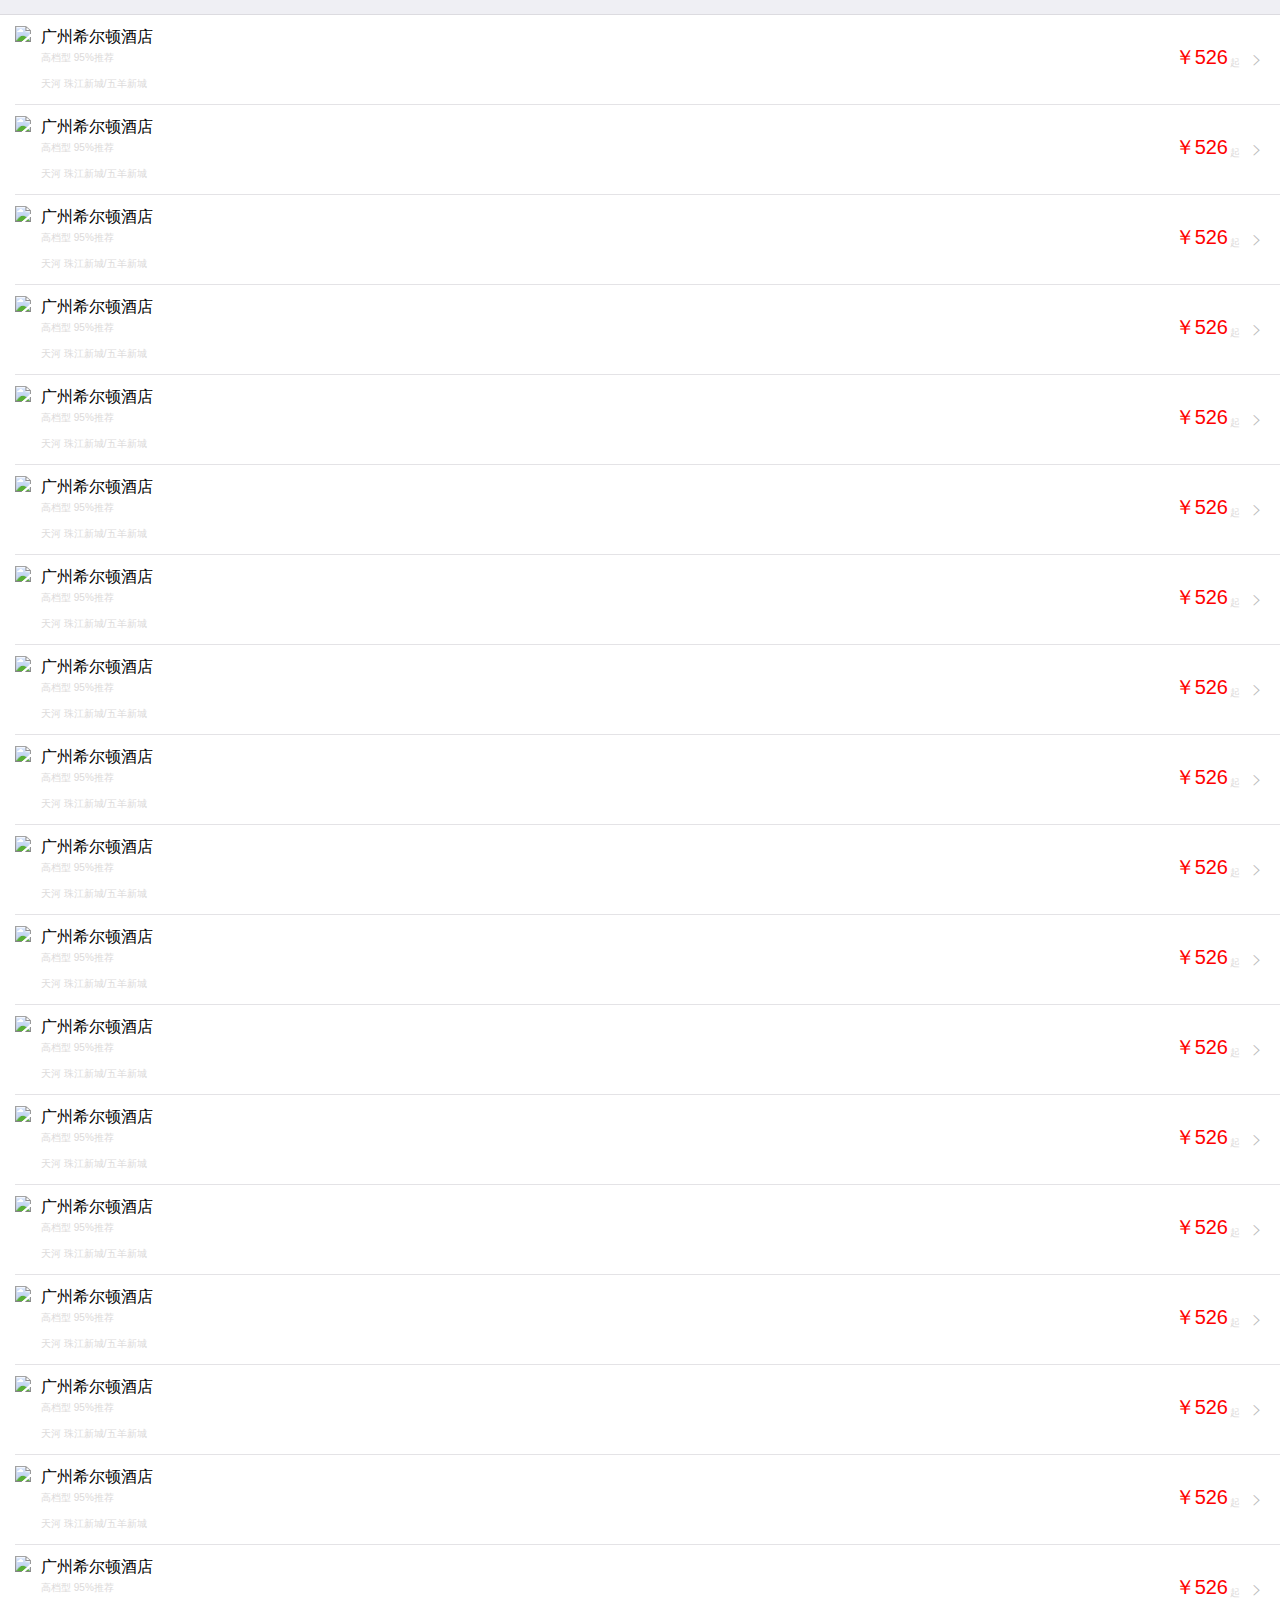
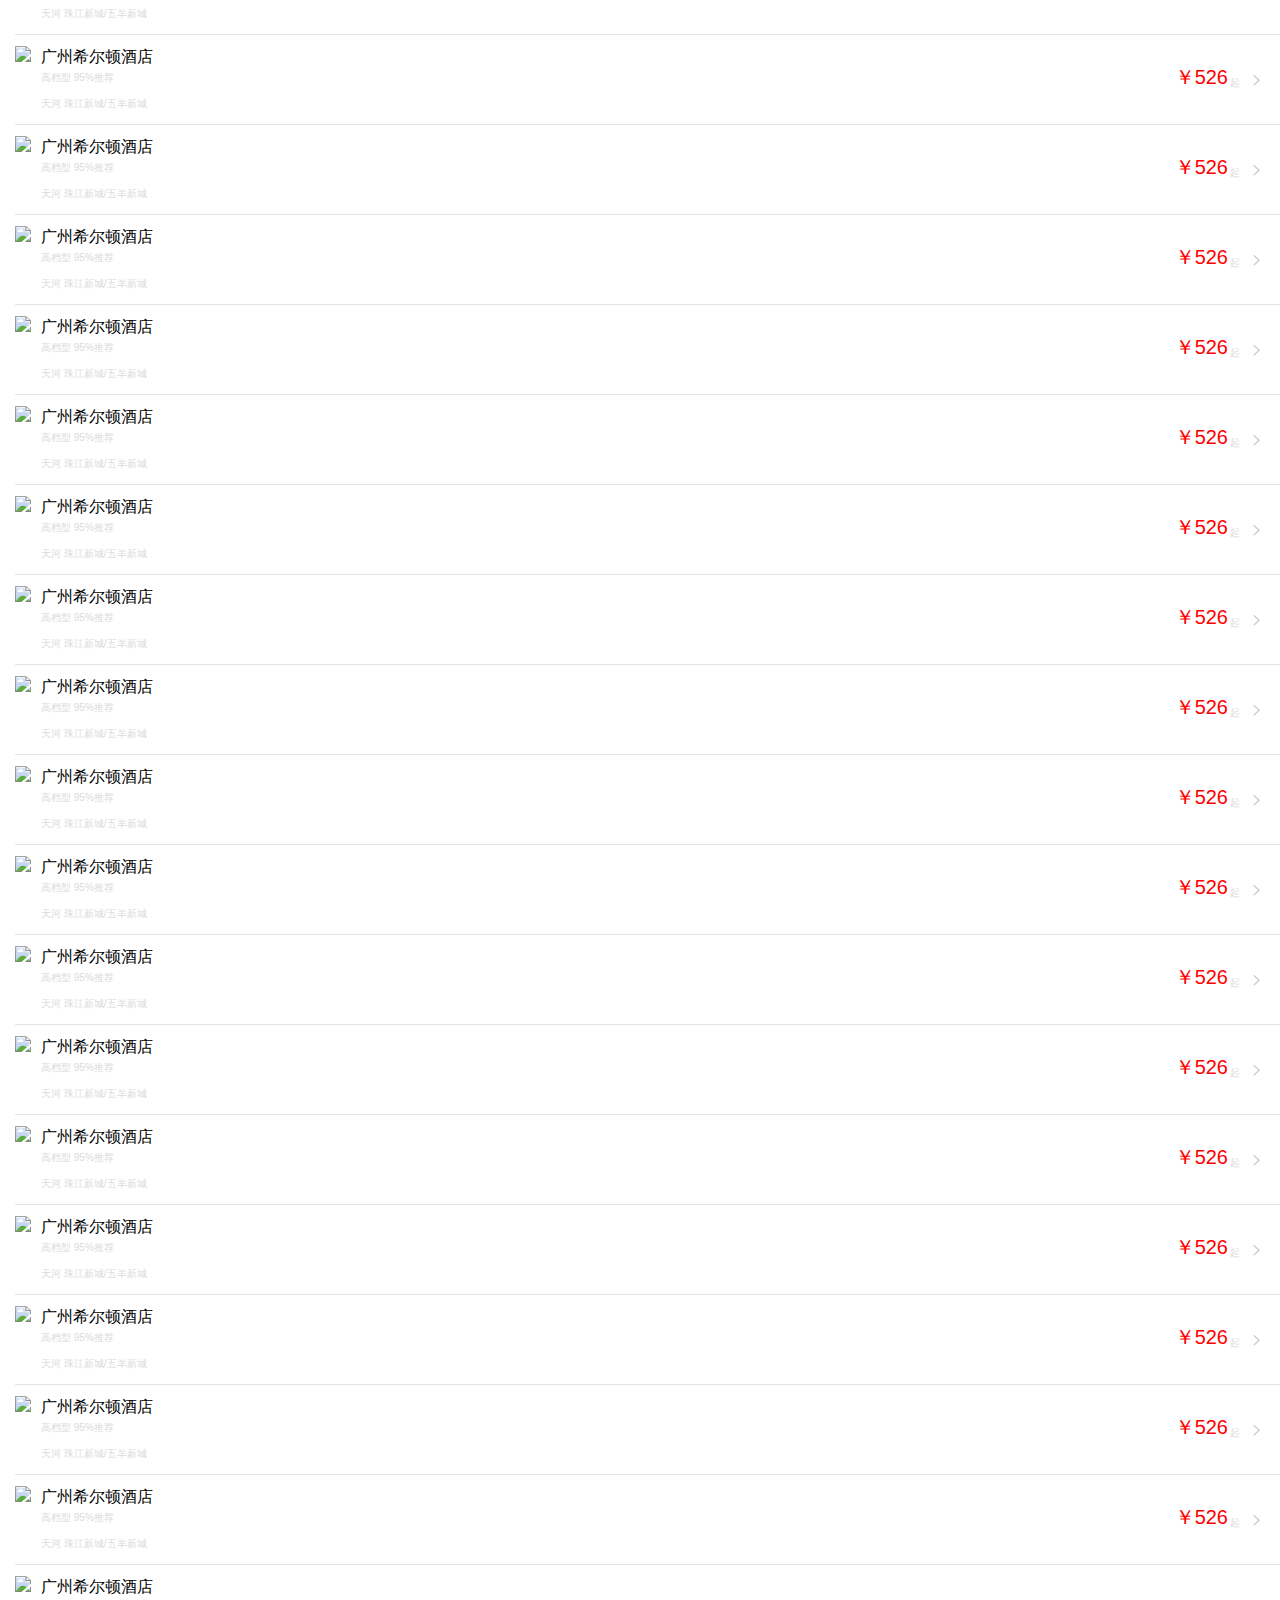
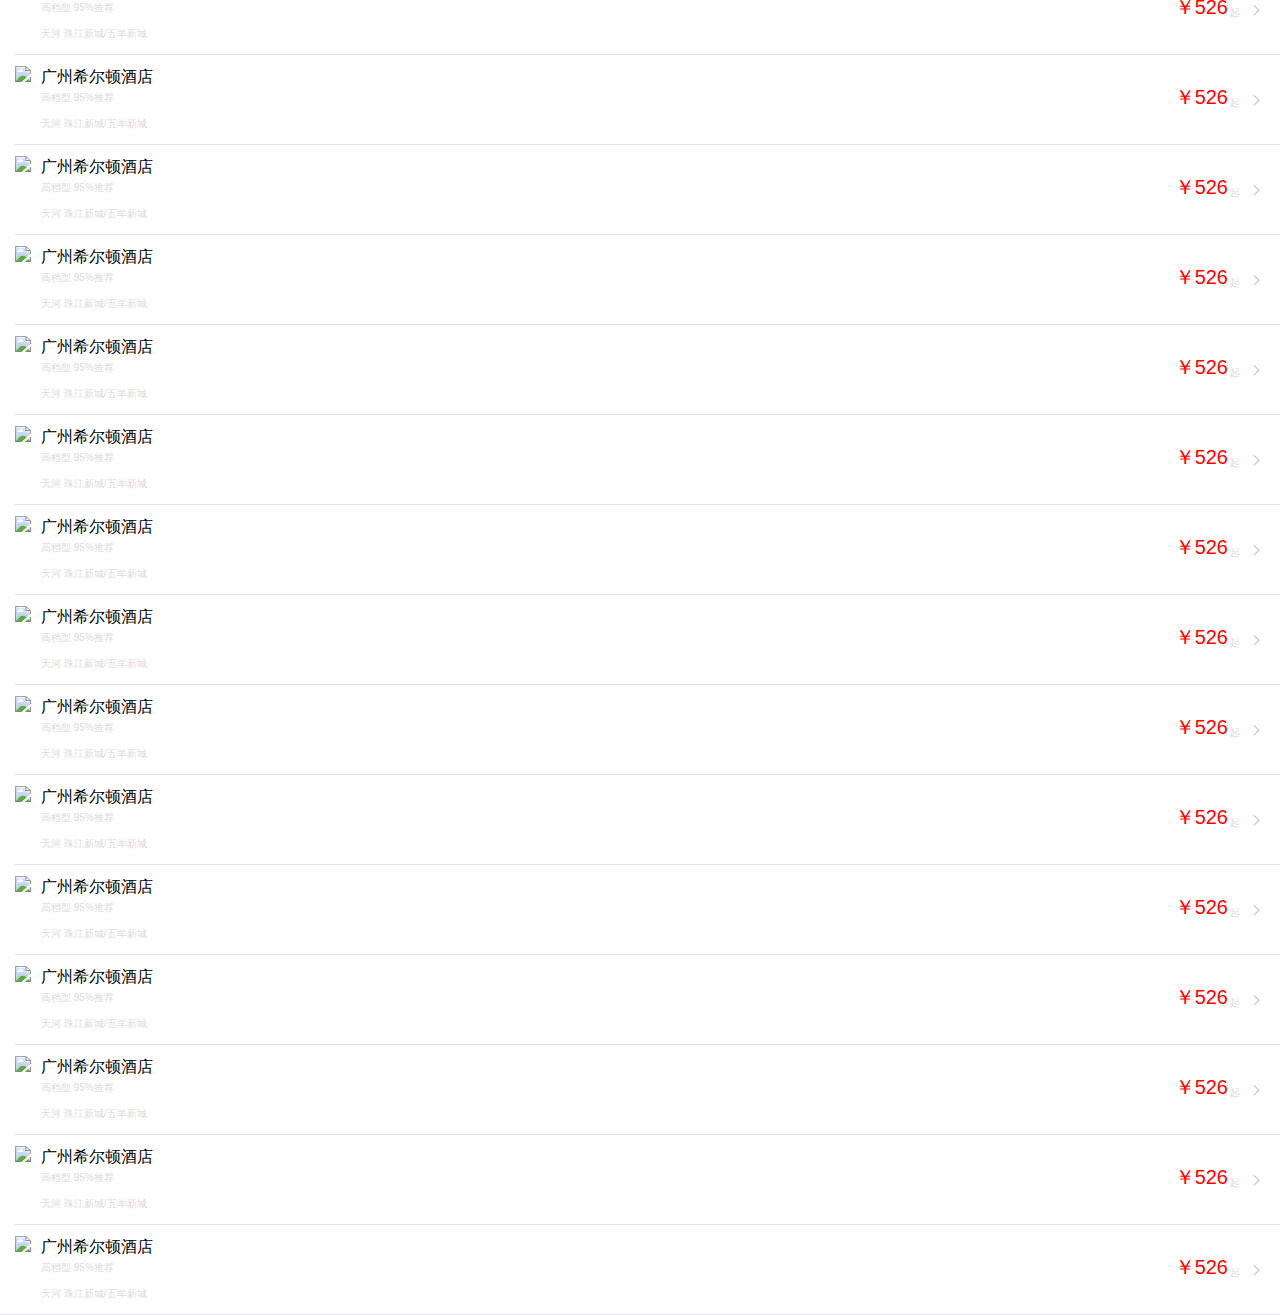
==== app/src/main/assets/hotelDetail.html @ a29351b8 "create" ====
<!DOCTYPE html>
<html>

	<head>
		<meta charset="utf-8">
		<title>Hello MUI</title>
		<meta name="viewport" content="width=device-width, initial-scale=1,maximum-scale=1,user-scalable=no">
		<meta name="apple-mobile-web-app-capable" content="yes">
		<meta name="apple-mobile-web-app-status-bar-style" content="black">

		<!--标准mui.css-->
		<link rel="stylesheet" href="css/mui.min.css">
		<!--App自定义的css-->
		<link rel="stylesheet" type="text/css" href="css/app.css" />
		<style type="text/css">
			p {
				text-indent: 22px;
			}
			.des {
				margin: .5em 0;
			}
			.des>li {
				font-size: 14px;
				color: #8f8f94;
			}
		</style>
	</head>

	<body>
		<div class="mui-content">
			<ul id="list" class="mui-table-view mui-table-view-chevron">

			</ul>
		</div>
	</body>
	<script src="js/mui.min.js "></script>
	<script src="js/mui.lazyload.js"></script>
	<script src="js/mui.lazyload.img.js"></script>
	<script>
		mui.init();
		var createFragment = function(count) {
			var fragment = document.createDocumentFragment();
			var li;
			for (var i = 0; i < count; i++) {
				li = document.createElement('li');
				li.className = 'mui-table-view-cell mui-media';
				li.innerHTML = '<a class="mui-navigate-right" style="padding-right:40px;"><img style="max-width:60px;height:60px" class="mui-media-object mui-pull-left" data-lazyload="http://www.dcloud.io/hellomui/images/' + (i % 5 + 1) + '.jpg?version=' + Math.random() * 1000 + '"><div class="mui-media-body" style="font-size:16px;">广州希尔顿酒店<div class="mui-ellipsis" style="font-size:10px;color:#DCDADA;">高档型 95%推荐<div class="mui-pull-right" style="color:red;font-size:20px;display:inline;">￥526<div class="mui-pull-right" style="display:inline;color:#DCDADA;font-size:10px;padding-left:2px;margin-top:5px">起</div></div></div><div class="mui-ellipsis" style="font-size:10px;color:#DCDADA;">天河 珠江新城/五羊新城</div></div></a>';
				fragment.appendChild(li);
			}
			return fragment;
		};
		(function($) {
			var list = document.getElementById("list");
			list.appendChild(createFragment(50));
			$(document).imageLazyload({
				placeholder: 'images/60x60.gif'
			});
		})(mui);
	</script>

</html>
---- app/src/main/assets/css/app.css ----
@font-face {font-family: 'iconfont';
    src: url('iconfont.eot'); /* IE9*/
    src: url('iconfont.eot?#iefix') format('embedded-opentype'), /* IE6-IE8 */
    url('iconfont.woff') format('woff'), /* chrome、firefox */
    url('iconfont.ttf') format('truetype'), /* chrome、firefox、opera、Safari, Android, iOS 4.2+*/
    url('iconfont.svg#iconfont') format('svg'); /* iOS 4.1- */
}
.iconfont{
    font-family:"iconfont" !important;
    font-size:16px;font-style:normal;
    -webkit-font-smoothing: antialiased;
    -webkit-text-stroke-width: 0.2px;
    -moz-osx-font-smoothing: grayscale;
}
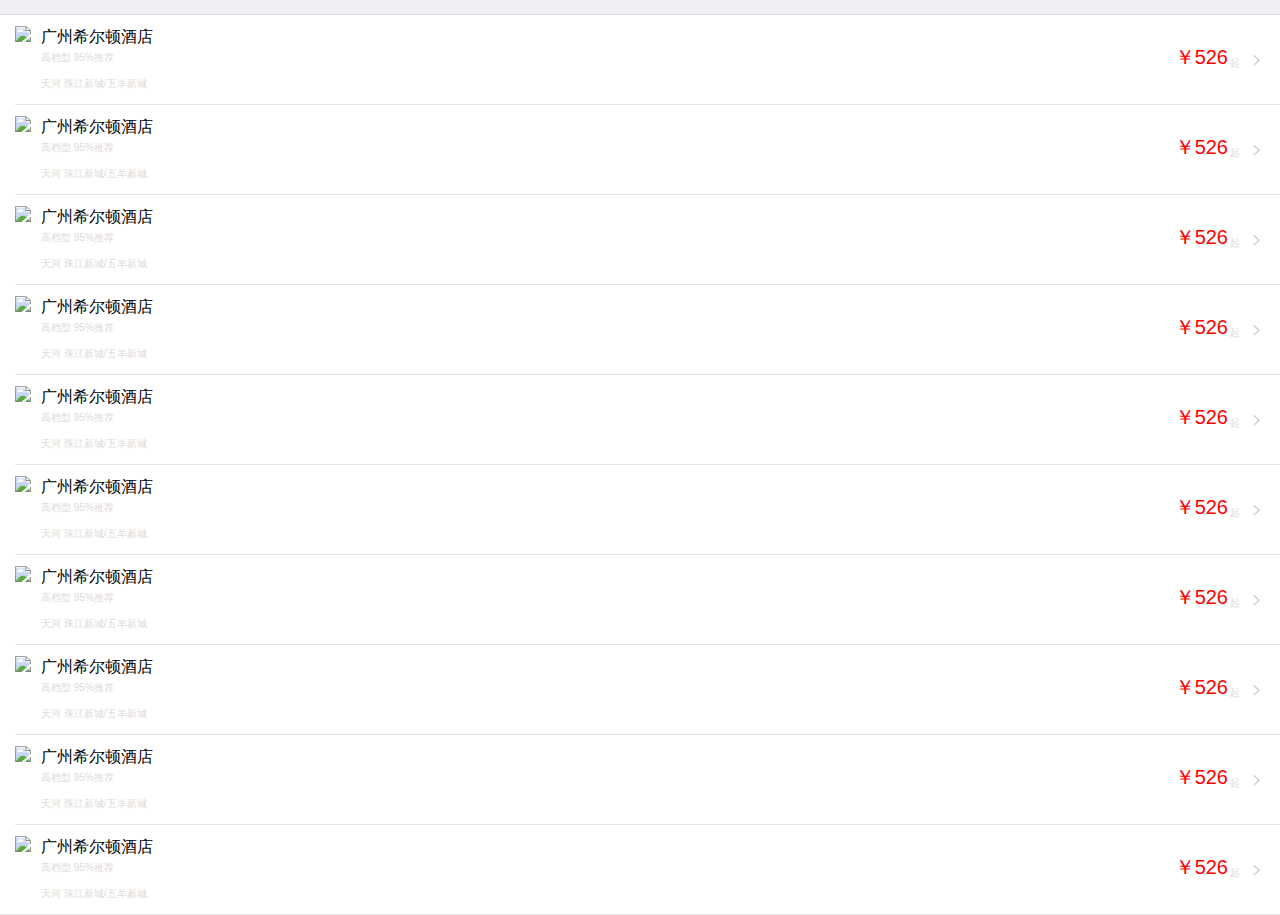
==== commit a15cde36: "bisai" ====
--- a/app/src/main/assets/hotelDetail.html
+++ b/app/src/main/assets/hotelDetail.html
@@ -51,7 +51,7 @@
 		};
 		(function($) {
 			var list = document.getElementById("list");
-			list.appendChild(createFragment(50));
+			list.appendChild(createFragment(10));
 			$(document).imageLazyload({
 				placeholder: 'images/60x60.gif'
 			});
